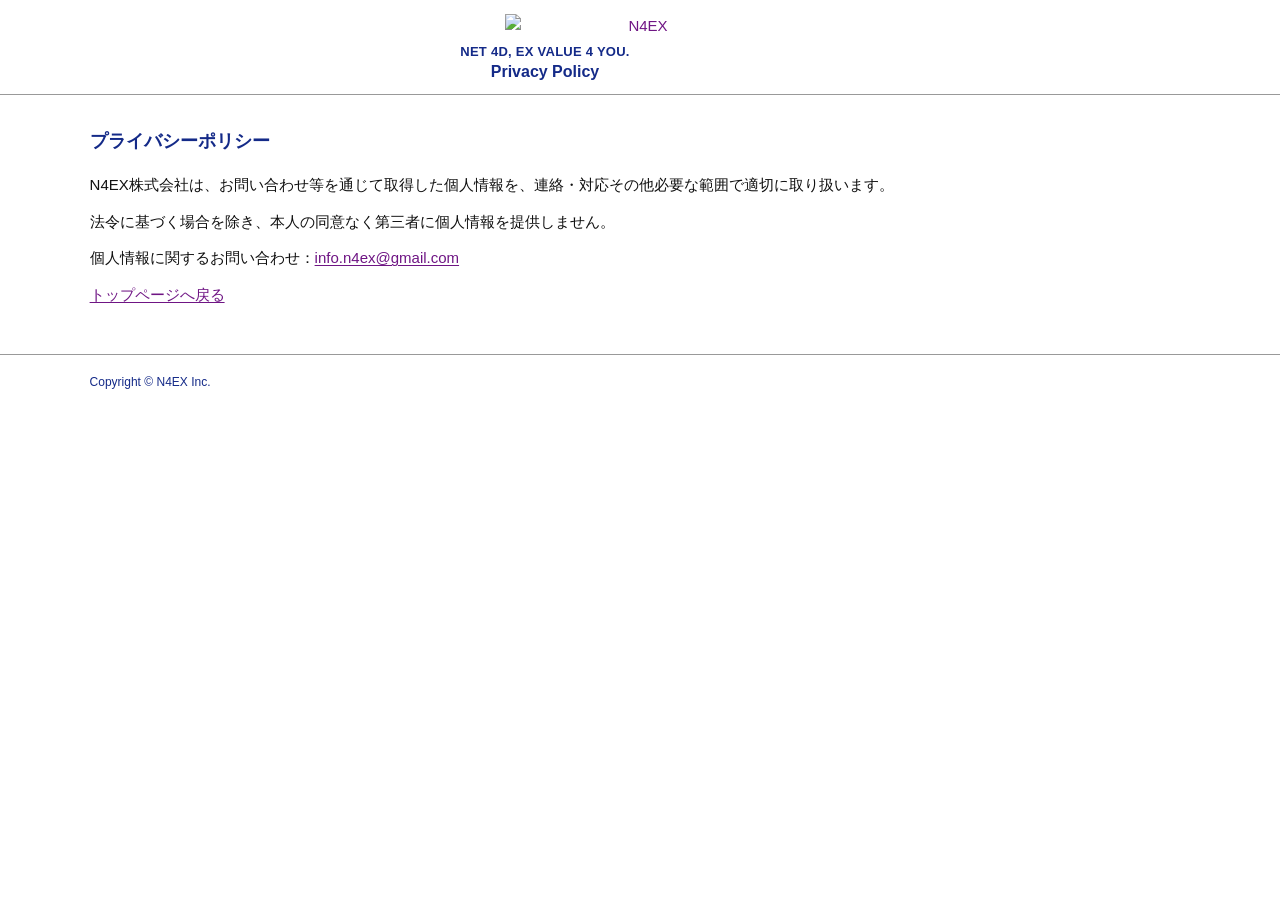
==== privacy.html @ 015805f0 "Add files via upload" ====
<!doctype html>
<html lang="ja">
<head><meta charset="utf-8"><meta name="viewport" content="width=device-width,initial-scale=1"><title>Privacy Policy | N4EX株式会社</title><link rel="stylesheet" href="./style.css"></head>
<body>
  <header class="masthead"><a href="./" class="logo-link"><img src="./assets/n4ex-logo.png" alt="N4EX"></a><p class="tagline">NET 4D, EX VALUE 4 YOU.</p><p class="official">Privacy Policy</p></header>
  <hr>
  <main><section class="content-section"><h1>プライバシーポリシー</h1><p>N4EX株式会社は、お問い合わせ等を通じて取得した個人情報を、連絡・対応その他必要な範囲で適切に取り扱います。</p><p>法令に基づく場合を除き、本人の同意なく第三者に個人情報を提供しません。</p><p>個人情報に関するお問い合わせ：<a href="mailto:info.n4ex@gmail.com">info.n4ex@gmail.com</a></p><p><a href="./">トップページへ戻る</a></p></section></main>
  <hr><footer><p>Copyright © N4EX Inc.</p></footer>
</body>
</html>
---- style.css ----
:root{--blue:#142a88;--ink:#101010;--line:#999;--muted:#555;--bg:#fff}
*{box-sizing:border-box}
html{scroll-behavior:smooth}
body{margin:0;background:var(--bg);color:var(--ink);font-family:Arial,"Hiragino Kaku Gothic ProN","Yu Gothic",Meiryo,sans-serif;font-size:15px;line-height:1.65}
a{color:#6f1584;text-decoration:underline;text-underline-offset:2px}
a:visited{color:#6f1584}
a:hover{color:#0d278a}
hr{border:0;border-top:1px solid var(--line);margin:0}
.masthead{text-align:center;padding:14px 20px 12px;color:var(--blue)}
.logo-link{display:inline-block;text-decoration:none}
.logo-link img{display:block;width:270px;max-width:64vw;height:auto;margin:0 auto 2px}
.tagline,.official{margin:0;font-weight:700;color:var(--blue)}
.tagline{font-size:13px;letter-spacing:.02em}
.official{font-size:16px;line-height:1.25}
main{width:100%}
.link-grid{display:grid;grid-template-columns:1fr 1fr;gap:70px;max-width:1520px;margin:0 auto;padding:30px 7vw 28px}
.column{display:flex;flex-direction:column;gap:28px}
.column a{position:relative;padding-left:20px;font-size:16px}
.column a::before{content:"•";position:absolute;left:0;color:var(--blue);text-decoration:none}
.content-section{max-width:1520px;margin:0 auto;padding:32px 7vw 34px}
.content-section.compact{padding-bottom:38px}
h1,h2{font-size:18px;color:var(--blue);margin:0 0 16px;font-weight:700}
p{margin:0 0 12px;max-width:1050px}
.signature{margin-top:24px}
.plain-list{margin:0}
.plain-list>div{display:grid;grid-template-columns:280px 1fr;gap:34px;padding:16px 0;border-top:1px dotted #bbb}
.plain-list>div:last-child{border-bottom:1px dotted #bbb}
.plain-list dt{font-weight:700;color:var(--blue)}
.plain-list dd{margin:0;max-width:900px}
.note{margin-top:14px;font-size:12px;color:var(--muted)}
.company-table{border-collapse:collapse;width:min(900px,100%);font-size:14px}
.company-table th,.company-table td{text-align:left;vertical-align:top;border-top:1px solid #c8c8c8;padding:12px 10px}
.company-table tr:last-child th,.company-table tr:last-child td{border-bottom:1px solid #c8c8c8}
.company-table th{width:180px;color:var(--blue);font-weight:700;padding-left:0}
.company-table td{padding-right:0}
.mail{font-size:16px}
footer{padding:20px 0 34px;font-size:12px;color:var(--blue)}
footer p{max-width:none;margin:0 0 12px;padding:0 0 0 0}
footer{padding-left:0}
footer p{padding-left:0}
footer{width:100%}
footer p{margin-left:0}
footer p,footer a{font-size:12px}
footer p{padding-left:0}
footer{padding-left:0}
footer p{margin-left:0}
footer>*{margin-left:0}
footer p{padding-left:0}
footer{padding-left:0}
footer p{padding-left:0}
footer p{margin-left:0}
footer{padding:18px 0 30px}
footer p{padding-left:0;margin-left:0}
footer p{width:100%;padding-left:0}
footer p{padding-left:0}
footer p{margin-left:0}
footer p{padding-inline-start:0}
footer p{padding-left:0}
footer p{margin-left:0}
footer p{padding-left:0}
footer p{padding-left:0}
footer p{margin-left:0}
footer p{padding-left:0}
footer p{padding-left:0}
footer p{margin-left:0}
footer p{padding-left:0}
footer p{padding-left:0}
footer p{margin-left:0}
footer p{padding-left:7vw;padding-right:7vw}
@media(max-width:760px){
  body{font-size:14px}
  .masthead{padding-top:18px}
  .logo-link img{width:210px;max-width:72vw}
  .tagline{font-size:11px}.official{font-size:14px}
  .link-grid{grid-template-columns:1fr;gap:24px;padding:24px 24px}
  .column{gap:20px}
  .column a{font-size:15px}
  .content-section{padding:26px 24px 28px}
  .plain-list>div{grid-template-columns:1fr;gap:7px}
  .company-table th{width:110px}
  footer p{padding-left:24px;padding-right:24px}
}
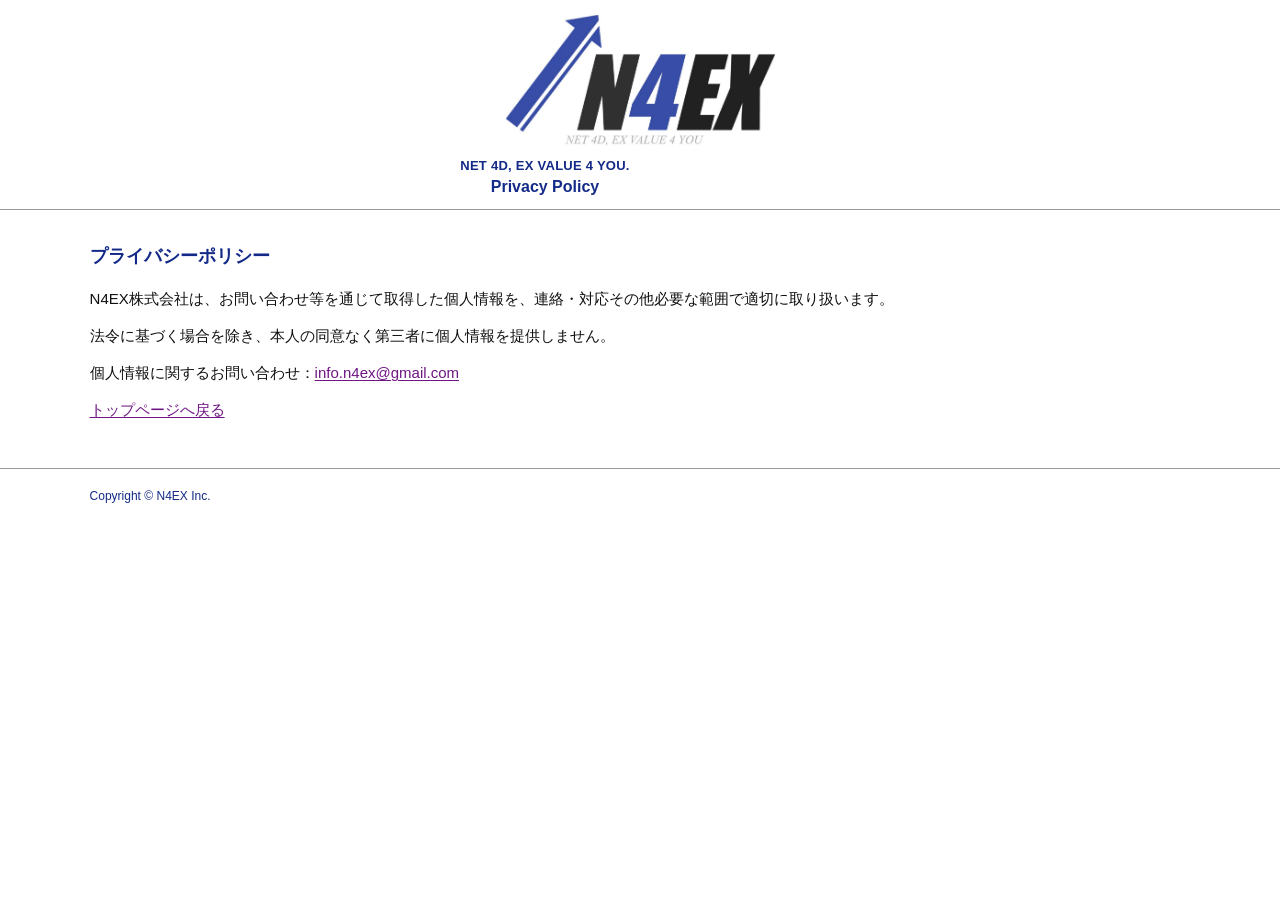
==== commit 5c287383: "Add files via upload" ====
--- a/privacy.html
+++ b/privacy.html
@@ -2,7 +2,7 @@
 <html lang="ja">
 <head><meta charset="utf-8"><meta name="viewport" content="width=device-width,initial-scale=1"><title>Privacy Policy | N4EX株式会社</title><link rel="stylesheet" href="./style.css"></head>
 <body>
-  <header class="masthead"><a href="./" class="logo-link"><img src="./assets/n4ex-logo.png" alt="N4EX"></a><p class="tagline">NET 4D, EX VALUE 4 YOU.</p><p class="official">Privacy Policy</p></header>
+  <header class="masthead"><a href="./" class="logo-link"><img src="[data-uri]